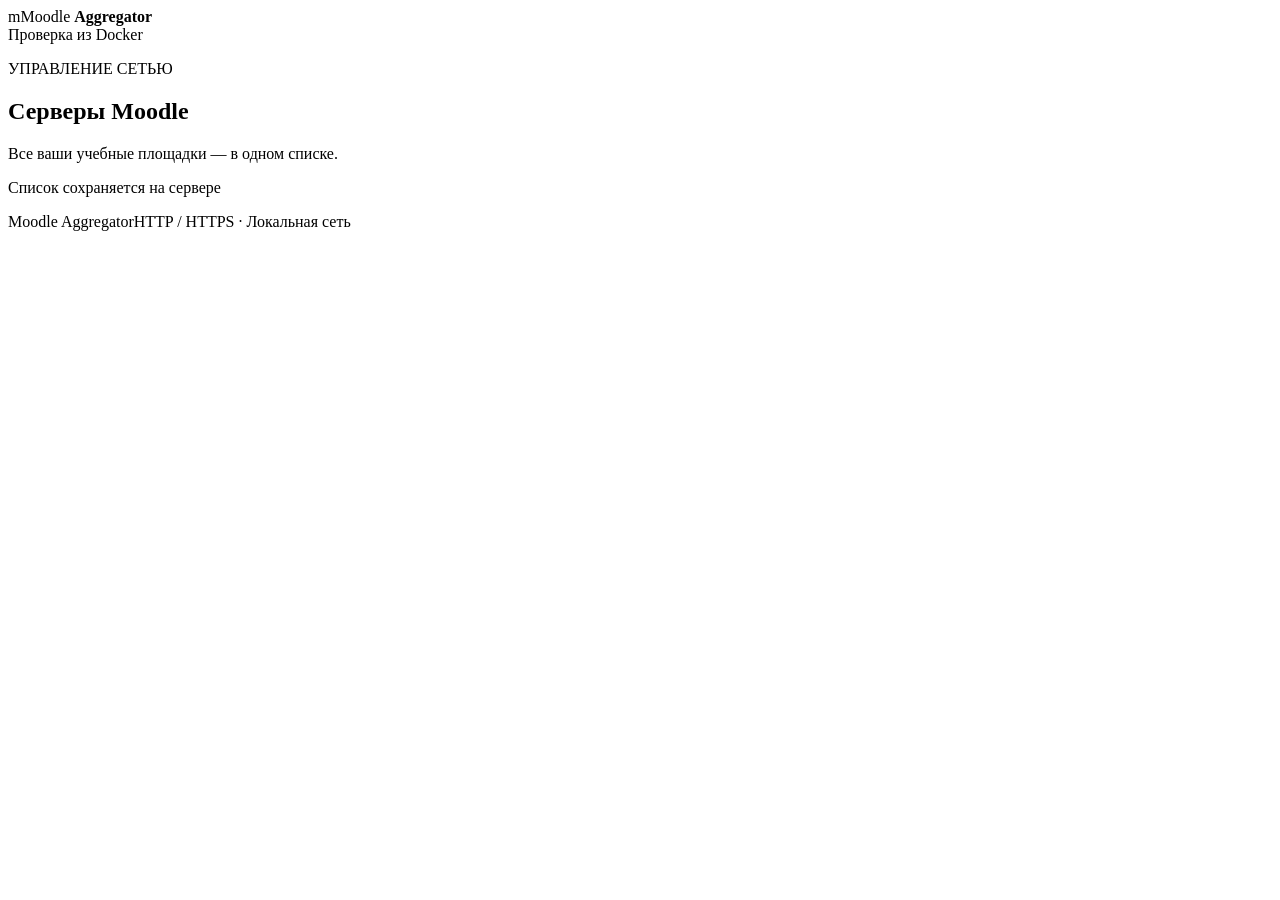
==== _main/federation/web/static/index.html @ 9e2136bc "init web aggregator" ====
<!doctype html>
<html lang="ru">
<head>
  <meta charset="utf-8"><meta name="viewport" content="width=device-width,initial-scale=1">
  <title>Moodle Aggregator — серверы сети</title>
  <meta name="description" content="Список серверов Moodle и проверка их доступности из Docker.">
  <link rel="stylesheet" href="/static/style.css">
  <script src="/static/app.js" defer></script>
</head>
<body>
  <header class="topbar"><div class="brand"><span class="mark">m</span><span>Moodle <strong>Aggregator</strong></span></div><span class="environment"><i></i> Проверка из Docker</span></header>
  <main>
    <section class="heading"><div><p class="eyebrow">УПРАВЛЕНИЕ СЕТЬЮ</p><h1>Серверы Moodle</h1><p class="intro">Все ваши учебные площадки — в одном списке.</p></div><span class="storage">Список сохраняется на сервере</span></section>
    <section id="login" class="login" hidden>
      <form id="login-form"><label for="password">Пароль администратора</label><div class="login-controls"><input id="password" type="password" autocomplete="current-password" required><button class="primary">Войти</button></div></form>
    </section>
    <div id="workspace" hidden>
      <section class="metrics" aria-label="Сводка проверок"><div><span>Всего серверов</span><strong id="total">0</strong></div><div><span><i class="dot green"></i>Moodle обнаружен</span><strong id="found">0</strong></div><div><span><i class="dot amber"></i>Требуют внимания</span><strong id="attention">0</strong></div></section>
      <section class="panel" aria-label="Список серверов">
        <div class="toolbar"><div><button id="add" class="primary">＋ Добавить сервер</button><button id="check-all">Проверить все</button></div><button id="save">Сохранить список</button></div>
        <div class="table-head"><span>№</span><span>Адрес сервера</span><span>Результат проверки</span><span>Действия</span></div>
        <div id="servers"></div>
        <div id="empty" class="empty" hidden>Список пуст. Добавьте первый сервер Moodle.</div>
        <div class="panel-note">Можно ввести IP, адрес с портом или путь: <code>10.30.0.10</code><span>·</span><code>http://10.40.0.10:8080/moodle</code></div>
      </section>
      <div class="bottom"><span id="save-state">Все изменения сохранены</span><span>До 6 одновременных проверок</span></div>
      <p class="footnote">Проверка ищет признаки Moodle на странице. Ответ сервера не подтверждает исправность входа или точную версию платформы.</p>
    </div>
    <p id="notice" role="status" aria-live="polite"></p>
  </main>
  <footer><span>Moodle Aggregator</span><span>HTTP / HTTPS · Локальная сеть</span></footer>
  <template id="row-template"><div class="server-row"><span class="row-number"></span><div class="address-field"><input class="address" type="text" placeholder="http://192.168.1.50" spellcheck="false" autocomplete="off" maxlength="2048"><span class="final-url"></span></div><div class="result"><span class="badge">Не проверен</span><span class="result-detail"></span></div><div class="actions"><button class="check">Проверить</button><button class="remove" title="Удалить сервер" aria-label="Удалить сервер">×</button></div></div></template>
</body></html>
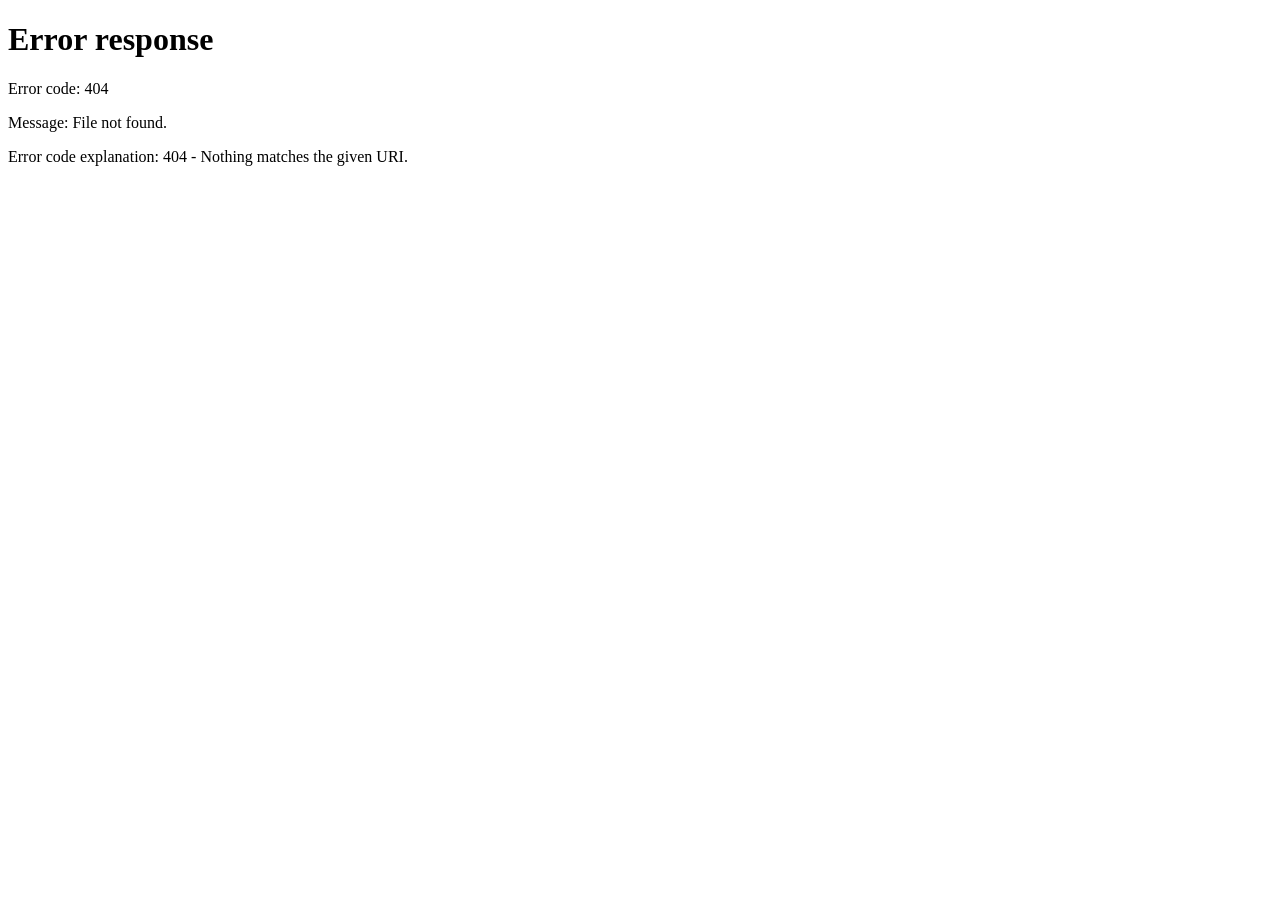
==== commit df043ab8: "Add public Moodle catalog with faculty hierarchy and offline deploy updates. Students get a public p" ====
--- a/_main/federation/web/static/index.html
+++ b/_main/federation/web/static/index.html
@@ -1,33 +1,12 @@
 <!doctype html>
 <html lang="ru">
 <head>
-  <meta charset="utf-8"><meta name="viewport" content="width=device-width,initial-scale=1">
-  <title>Moodle Aggregator — серверы сети</title>
-  <meta name="description" content="Список серверов Moodle и проверка их доступности из Docker.">
-  <link rel="stylesheet" href="/static/style.css">
-  <script src="/static/app.js" defer></script>
+  <meta charset="utf-8">
+  <meta http-equiv="refresh" content="0; url=/admin">
+  <title>Переход в админку</title>
+  <link rel="canonical" href="/admin">
 </head>
 <body>
-  <header class="topbar"><div class="brand"><span class="mark">m</span><span>Moodle <strong>Aggregator</strong></span></div><span class="environment"><i></i> Проверка из Docker</span></header>
-  <main>
-    <section class="heading"><div><p class="eyebrow">УПРАВЛЕНИЕ СЕТЬЮ</p><h1>Серверы Moodle</h1><p class="intro">Все ваши учебные площадки — в одном списке.</p></div><span class="storage">Список сохраняется на сервере</span></section>
-    <section id="login" class="login" hidden>
-      <form id="login-form"><label for="password">Пароль администратора</label><div class="login-controls"><input id="password" type="password" autocomplete="current-password" required><button class="primary">Войти</button></div></form>
-    </section>
-    <div id="workspace" hidden>
-      <section class="metrics" aria-label="Сводка проверок"><div><span>Всего серверов</span><strong id="total">0</strong></div><div><span><i class="dot green"></i>Moodle обнаружен</span><strong id="found">0</strong></div><div><span><i class="dot amber"></i>Требуют внимания</span><strong id="attention">0</strong></div></section>
-      <section class="panel" aria-label="Список серверов">
-        <div class="toolbar"><div><button id="add" class="primary">＋ Добавить сервер</button><button id="check-all">Проверить все</button></div><button id="save">Сохранить список</button></div>
-        <div class="table-head"><span>№</span><span>Адрес сервера</span><span>Результат проверки</span><span>Действия</span></div>
-        <div id="servers"></div>
-        <div id="empty" class="empty" hidden>Список пуст. Добавьте первый сервер Moodle.</div>
-        <div class="panel-note">Можно ввести IP, адрес с портом или путь: <code>10.30.0.10</code><span>·</span><code>http://10.40.0.10:8080/moodle</code></div>
-      </section>
-      <div class="bottom"><span id="save-state">Все изменения сохранены</span><span>До 6 одновременных проверок</span></div>
-      <p class="footnote">Проверка ищет признаки Moodle на странице. Ответ сервера не подтверждает исправность входа или точную версию платформы.</p>
-    </div>
-    <p id="notice" role="status" aria-live="polite"></p>
-  </main>
-  <footer><span>Moodle Aggregator</span><span>HTTP / HTTPS · Локальная сеть</span></footer>
-  <template id="row-template"><div class="server-row"><span class="row-number"></span><div class="address-field"><input class="address" type="text" placeholder="http://192.168.1.50" spellcheck="false" autocomplete="off" maxlength="2048"><span class="final-url"></span></div><div class="result"><span class="badge">Не проверен</span><span class="result-detail"></span></div><div class="actions"><button class="check">Проверить</button><button class="remove" title="Удалить сервер" aria-label="Удалить сервер">×</button></div></div></template>
-</body></html>
+  <p>Админка переехала на <a href="/admin">/admin</a>. Публичный каталог: <a href="/">/</a>.</p>
+</body>
+</html>
